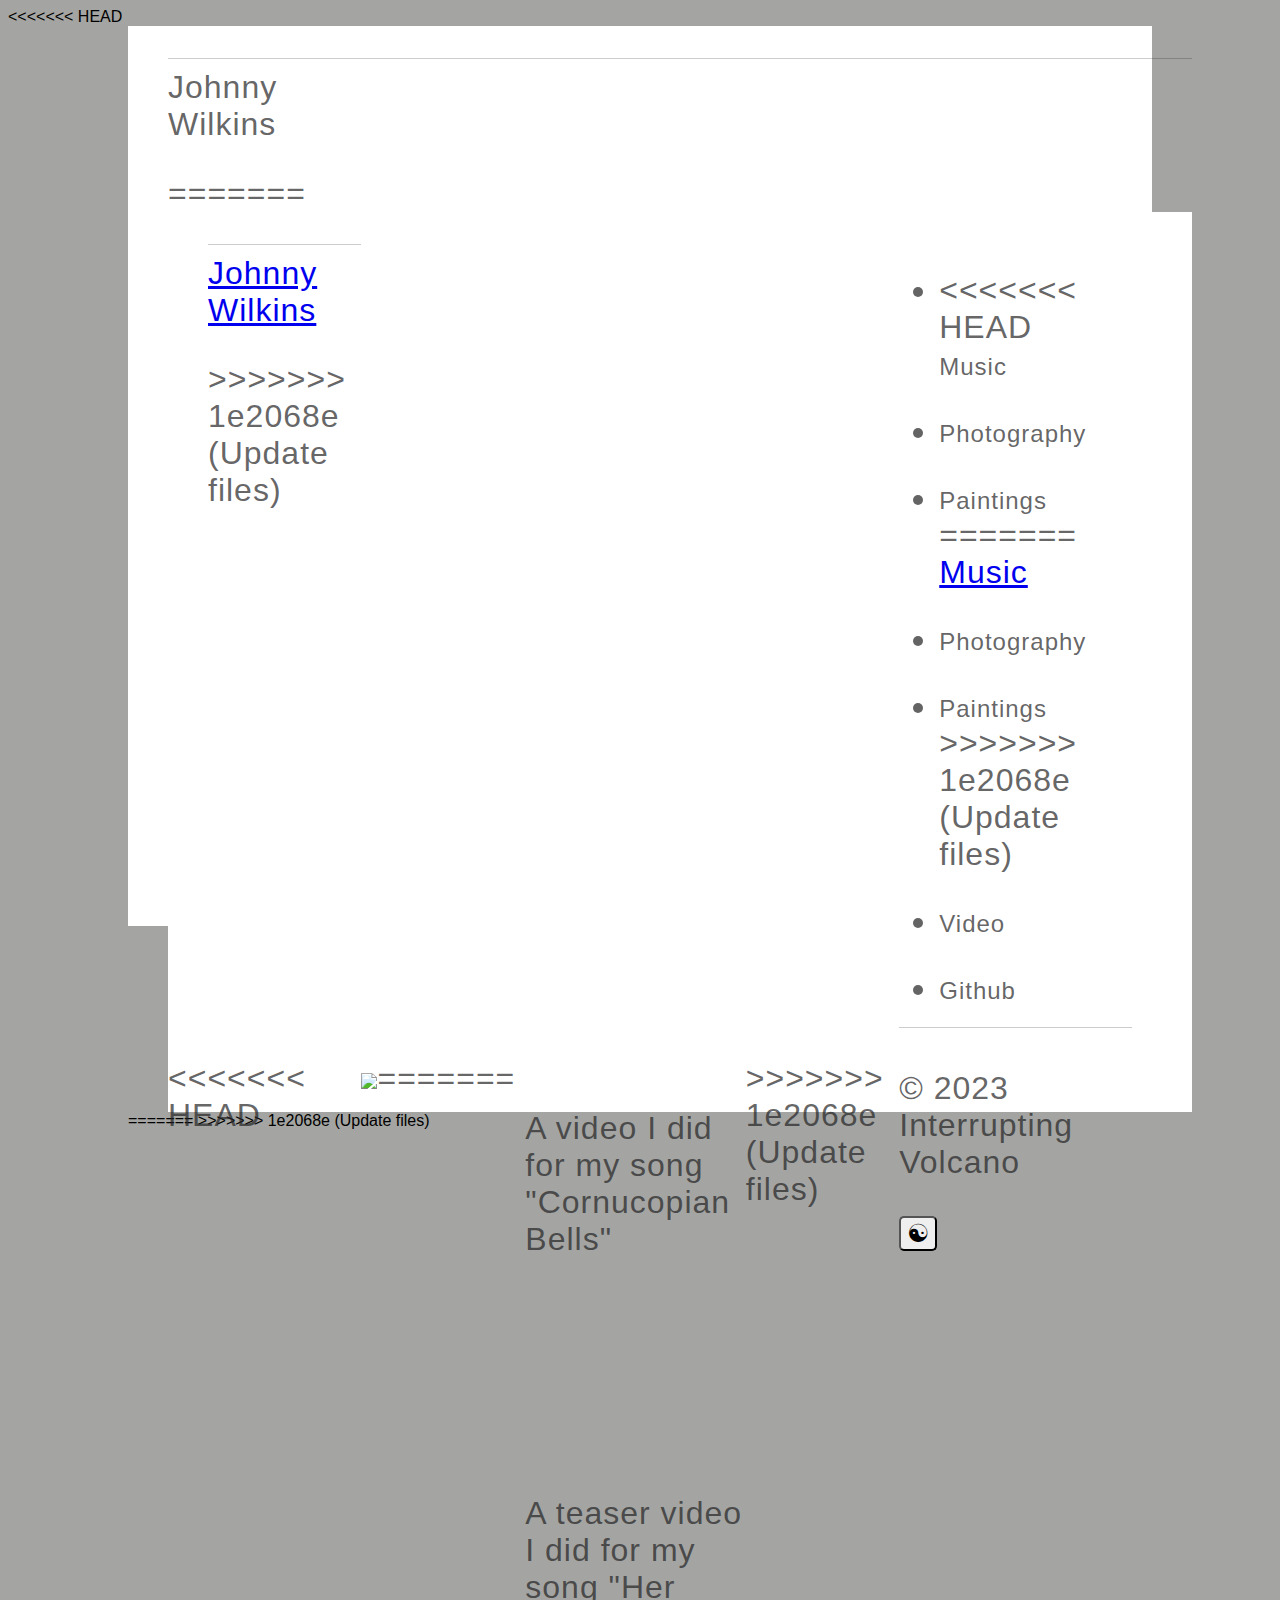
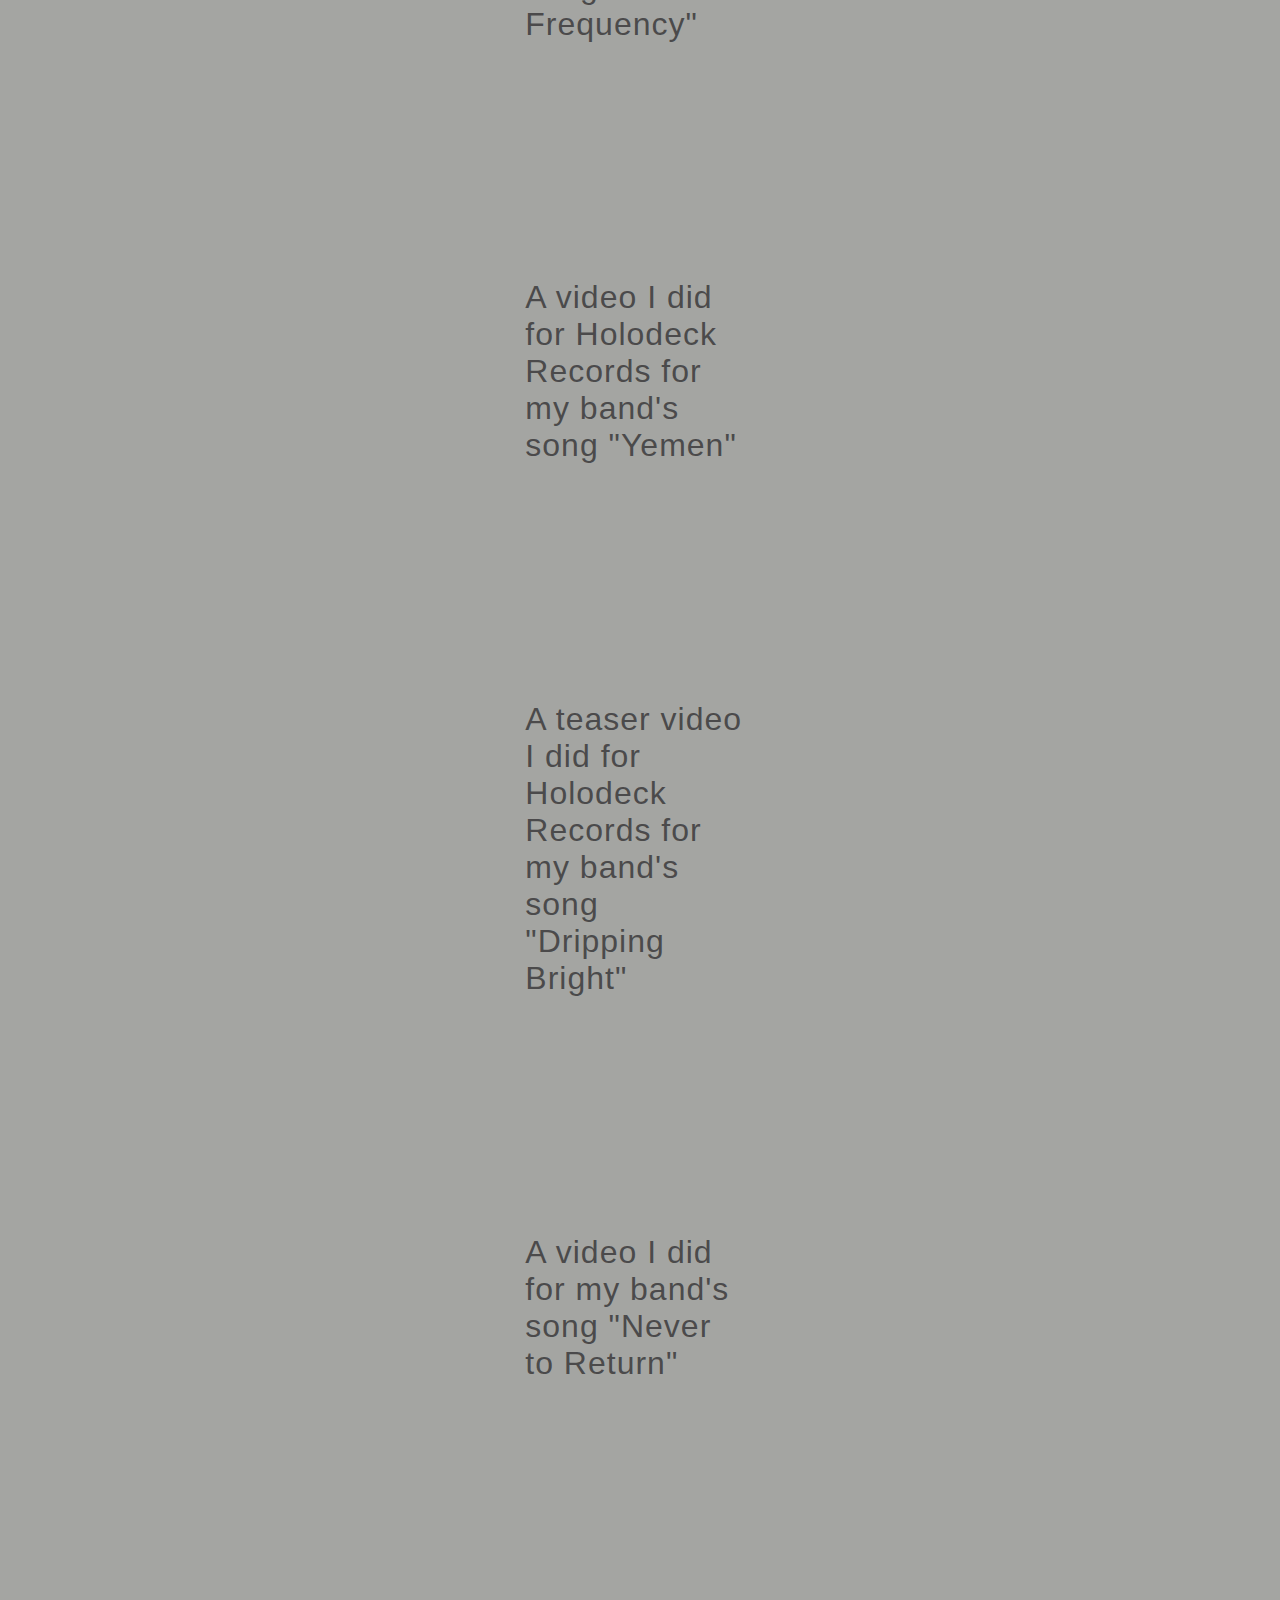
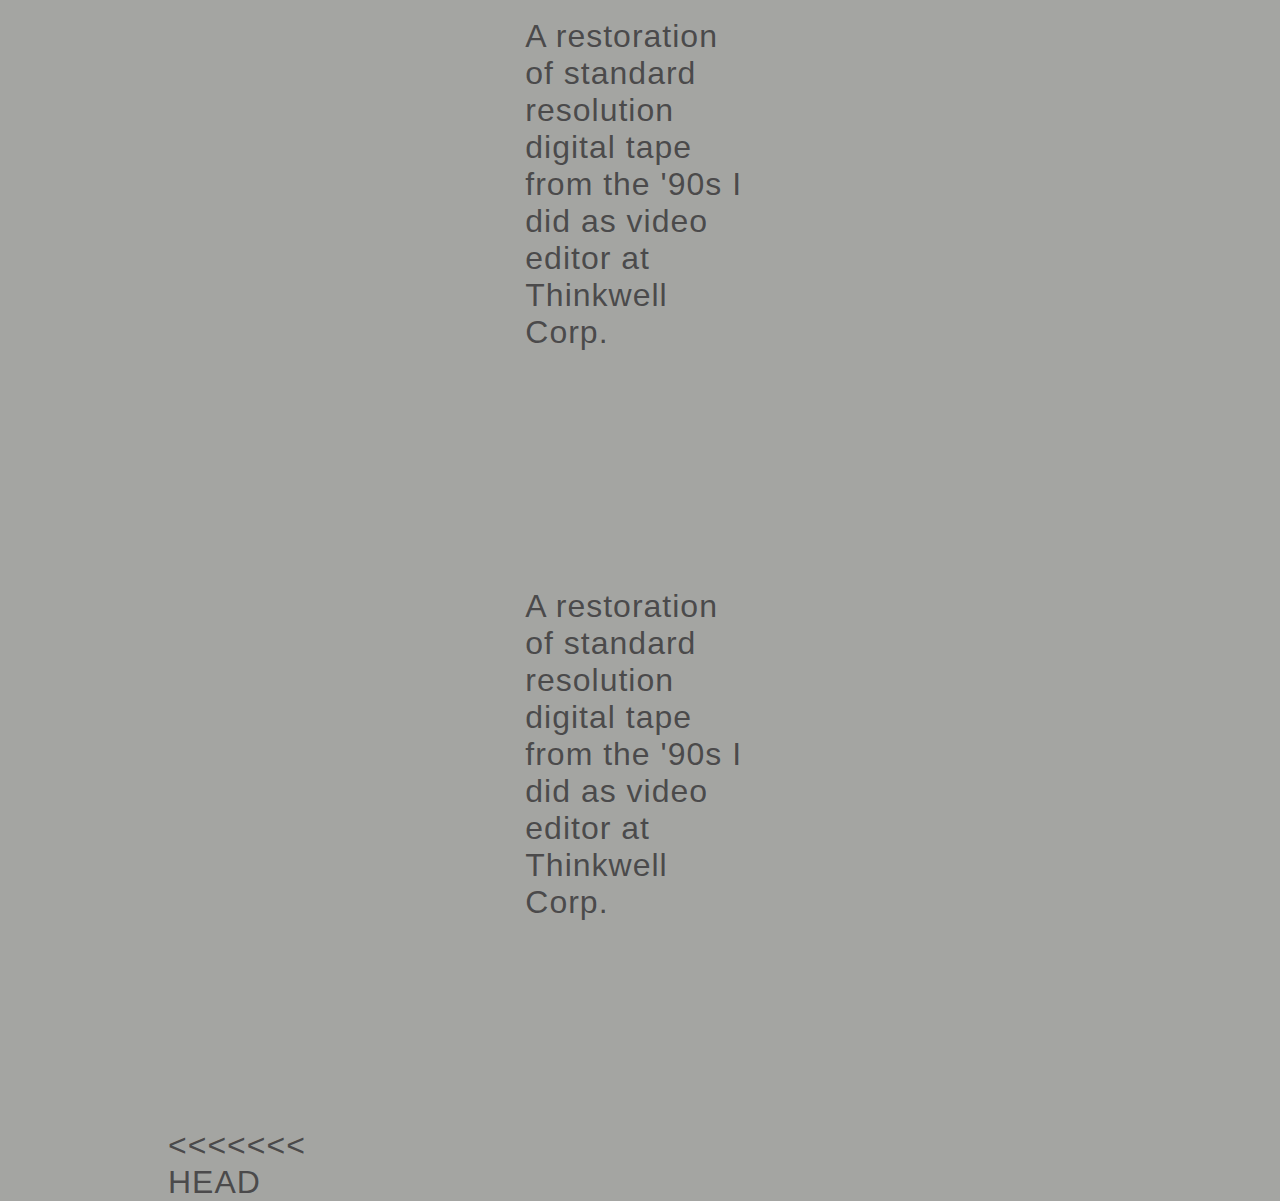
==== Video/video.html @ c5a8947a "Add files from Personal Website" ====
<!DOCTYPE html>
<html lang="en" class="light">
<head>
  <meta charset="UTF-8">
  <meta http-equiv="X-UA-Compatible" content="IE=edge">
  <meta name="viewport" content="width=device-width, initial-scale=1.0">
  <title>Johnny Wilkins</title>
  <link rel="stylesheet" href="style.css">
  <link rel="stylesheet" href="reset.css">
  <script src="script.js" defer></script>

</head>
<body>

<<<<<<< HEAD
  <div class="container">

    <div class="header">
      <p>Johnny <br> Wilkins</p>
=======
  <section class="container">

    <div class="header">
      <a href="../index.html">
      <p>Johnny <br> Wilkins</p>
    </a>
>>>>>>> 1e2068e (Update files)
    </div>
      
    <div class="menu1">    
      <ul>
        <li>
<<<<<<< HEAD
          <a href="https://itsonlymerecords.bandcamp.com/">Music</a></li>
        <li>
          <a href=#>Photography</a></li>
        <li>
          <a href=# class="paintings">Paintings</a></li>
=======
          <a href="../Music/music.html">Music</a></li>
        <li>
          <a href="../Photography/photography.html">Photography</a></li>
        <li>
          <a href="../Paintings/painting.html" class="paintings">Paintings</a></li>
>>>>>>> 1e2068e (Update files)
        <li>
          <a href=#>Video</a></li>
        <li>
          <a href="https://github.com/interruptingvolcano?tab=repositories">Github</a></li>
      </ul>
    </div>
    
<<<<<<< HEAD
    <div class="image-container">
      <img src="media/John_color_coffee_cafe.svg">
      <div class="image-text">
        <p>I'm a musician, artist, and fledgling developer from Texas. Thanks for visiting.</p>
      </div>
    </div>
=======
    
    <div class="video-container">
      <p>A video I did for my song "Cornucopian Bells"</p>
      <div class="video">
      
        <iframe width="620" height="360" src="https://www.youtube.com/embed/RymSesNUGsg" title="One Far West - Cornucopian Bells (Official Video)" frameborder="0" allow="accelerometer; autoplay; clipboard-write; encrypted-media; gyroscope; picture-in-picture; web-share" allowfullscreen></iframe>   
    </div>
    
    <p>A teaser video I did for my song "Her Frequency"</p>

    <div class="video">
      <iframe width="620" height="360" src="https://www.youtube.com/embed/_kUIyCW_VwA" title="One Far West - Her Frequency (Teaser Video)" frameborder="0" allow="accelerometer; autoplay; clipboard-write; encrypted-media; gyroscope; picture-in-picture; web-share" allowfullscreen></iframe>
    </div>

    <p>A video I did for Holodeck Records for my band's song "Yemen"</p>

    <div class="video">
      <iframe width="620" height="360" src="https://www.youtube.com/embed/F7-5ObdMZSo" title="FiRES WERE SHOT - Yemen (Official Video)" frameborder="0" allow="accelerometer; autoplay; clipboard-write; encrypted-media; gyroscope; picture-in-picture; web-share" allowfullscreen></iframe>
    </div>

    <p>A teaser video I did for Holodeck Records for my band's song "Dripping Bright"</p>

    <div class="video">
      <iframe width="898" height="505" src="https://www.youtube.com/embed/yHyV-uVxIiM" title="FiRES WERE SHOT - Dripping Bright (Teaser)" frameborder="0" allow="accelerometer; autoplay; clipboard-write; encrypted-media; gyroscope; picture-in-picture; web-share" allowfullscreen></iframe>
    </div>

    <p>A video I did for my band's song "Never to Return"</p>

    <div class="video">
      <iframe width="777" height="583" src="https://www.youtube.com/embed/YEDy9Mp7hUI" title="FiRES WERE SHOT - Never to Return" frameborder="0" allow="accelerometer; autoplay; clipboard-write; encrypted-media; gyroscope; picture-in-picture; web-share" allowfullscreen></iframe>
    </div>

    <p>A restoration of standard resolution digital tape from the '90s I did as video editor at Thinkwell Corp.</p>
    <div class="video">
      <iframe width="620" height="360" src="https://www.youtube.com/embed/SOkMGWCLqoc" title="Calculus in 20 Minutes with Professor Edward Burger" frameborder="0" allow="accelerometer; autoplay; clipboard-write; encrypted-media; gyroscope; picture-in-picture; web-share" allowfullscreen></iframe>
    </div>

    <p>A restoration of standard resolution digital tape from the '90s I did as video editor at Thinkwell Corp.</p>

    <div class="video">
      <iframe width="620" height="360" src="https://www.youtube.com/embed/7rNnmOz0qMA" title="Simplifying Square Root Expressions" frameborder="0" allow="accelerometer; autoplay; clipboard-write; encrypted-media; gyroscope; picture-in-picture; web-share" allowfullscreen></iframe>
    </div>


    </div>
    
>>>>>>> 1e2068e (Update files)


    <div class="footer">
      <p> &#169; 2023 Interrupting Volcano </p>
      <button class="theme-toggle">&#x262F;</button>
    </div>

<<<<<<< HEAD
    
    <!-- <aside class="sidebar">
      
        <p class="author__info">Some text might go here, maybe?</p>
      </div>
    </aside> -->
  </div>
=======
  
  </section>
>>>>>>> 1e2068e (Update files)

 
</body>
</html>
---- Video/style.css ----
*,
*::before, 
*::after {
  box-sizing: border-box;
}


:root.dark {
  --background-color: rgba(35, 34, 36, 0.7);
  --color-text: rgba(255, 255, 255, .8);
  --border-top: 1px solid rgba(255, 255, 255, .5);
  --border-bottom: 1px solid rgba(255, 255, 255, .5);
  --hover-color: white;
}

:root.light {
  --background-color: white;
  --color-text: rgba(35, 34, 36, 0.7);
  --border-top: 1px solid rgba(0, 0, 0, .2);
  --border-bottom: 1px solid rgba(0, 0, 0, .2);
  --hover-color: black;
}

body {
  background-color: #a4a5a2;
  font-family:Helvetica, sans-serif;
<<<<<<< HEAD
  border: 2px solid black;
=======
  margin: 0;
>>>>>>> 1e2068e (Update files)

}

.container {
  display: grid;
<<<<<<< HEAD
  grid-template-columns: 2;
  grid-template-rows: 2;
=======
  grid-template-columns: repeat(6, 1fr);
  grid-template-rows: repeat(6, 1fr);
>>>>>>> 1e2068e (Update files)
  box-shadow: 0 0 3em rgba(239, 232, 232, 0.3);
  background-color: var(--background-color, white);
  width: 80vw;
  height: 100vh;
  margin: auto;
  position: relative; 
}

.header {
  /* position: fixed; */
  margin-top: 32px;
  border-top: var(--border-top, rgba(35, 34, 36, 0.7));
  font-size: 2rem;
  font-weight: 100;
  color: var(--color-text, rgba(35, 34, 36, 0.7));
  text-align: center;
  letter-spacing: 1px;
  text-align: start;
  margin-left: 40px;
}

.header p {
  margin-top: 10px;
}

.menu1 > ul {
  border-bottom: var(--border-top, rgba(35, 34, 36, 0.7));;
  padding-bottom: 20px;
  height: fit-content;
  margin-right: 30px;
}


.menu1, ul, li {
<<<<<<< HEAD
  grid-column: 2;
=======
  grid-column-start: 2;
  grid-column-end: 7;
>>>>>>> 1e2068e (Update files)
  display: flex;
  margin-right: 30px;
  margin-top: 30px;
  gap: 20px;
  justify-content: flex-end;
  flex-wrap: wrap;
}

li a {
  list-style-type: none;
  text-decoration: none;
  color: var(--color-text, black);
  font-size: clamp(1rem, 3vw, 1.5rem);
  font-weight: 100;

}

<<<<<<< HEAD
=======
.header > a {
  list-style-type: none;
  text-decoration: none;
  color: var(--color-text, black);
}

>>>>>>> 1e2068e (Update files)
a:hover {
  color: var(--hover-color, black);
  font-weight: 100;  
}

<<<<<<< HEAD
.image-container {
  margin-bottom: 400px;
  position: relative;
}

.image-container::before {
  content: '';
  position: absolute;
  top: 2em;
  bottom: 2em;
  left: 2em;
  right: 2em;
  opacity: 1;
  transition: transform ease-out 250ms;
  border-top: 1px solid white;
  border-bottom: 1px solid white;
  transform: scale(0, 1);
  z-index: 1;

}

.image-container::after {
  content: '';
  position: absolute;
  top: 2em;
  bottom: 2em;
  left: 2em;
  right: 2em;
  opacity: 1;
  transition: transform ease-out 250ms;
  border-left: 1px solid white;
  border-right: 1px solid white;
  transform: scale(1, 0);
}

.image-container:hover::before {
  transform: scale(1.05, 1);
}

.image-container:hover::after {
  transform: scale(1, 1.05);
}

.image-container, img {
  width: 100%;
  transition: opacity ease-out 250ms;
  filter: contrast(1.1);
}

.image-container:hover img {
  opacity: .6;
}


.image-text {
  position: absolute;
  bottom: 30em;
  font-size: clamp(1rem, 3vw, 1.5rem); 
  top: 66%;
  left: 50%;
  transform: translate(-50%, -50%);
  color: var(--color-text, black);
  font-weight: 500;
  opacity: 0;
  transition: opacity ease-out 250ms;
}

.image-container:hover .image-text {
  opacity: 1;
}

/* .sidebar {
  width: 80%;
  padding: 20px 2em;
  margin-left: 30px;
} */

=======
.video-container {
  grid-column-start: 3;
  grid-column-end: 7;
  overflow: auto;
  height: 70vh;
} 

.video {
  margin-bottom: 20px;
    clear: both;
    width: 100%;
    position: relative;
    padding-bottom: 56.25%;
    padding-top: 25px;
    height: 0;
}

.video iframe {
  position: absolute;
  padding-right: 40px;
  top: 0;
  left: 0;
  width: 100%;
  height: 100%;
}

.video-container > p {
  font-weight: 100;
  color: var(--color-text);
  margin-top: 50px;
  margin-left: 10px;
}

>>>>>>> 1e2068e (Update files)
.footer {
  display: flex;
  justify-content: end;
  gap: 16px;
  position: fixed;
  font-size: .8rem;
  left: 2em;
  bottom: .6em;
  width: 80%;
  color: var(--color-text, white);
  text-align: end;
}

.theme-toggle {
  border-radius: 5px;
  font-size: 25px;
}

<<<<<<< HEAD

=======
@media screen and (max-width: 900px) {
  .video-container {
    max-height: 25vh;
  }
}
>>>>>>> 1e2068e (Update files)
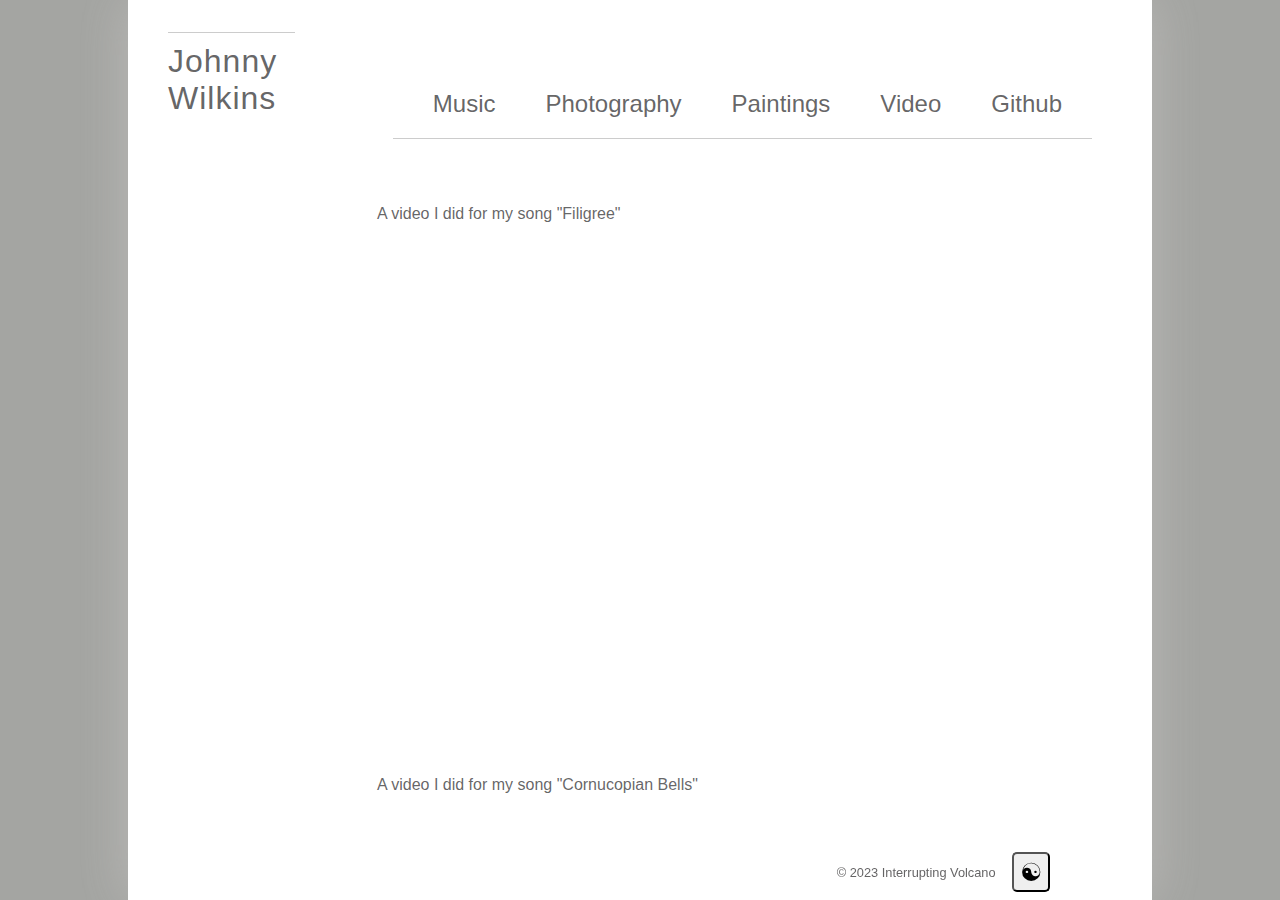
==== commit 0c6a5cf9: "Add new video (filigree)" ====
--- a/Video/video.html
+++ b/Video/video.html
@@ -12,52 +12,35 @@
 </head>
 <body>
 
-<<<<<<< HEAD
-  <div class="container">
-
-    <div class="header">
-      <p>Johnny <br> Wilkins</p>
-=======
   <section class="container">
 
     <div class="header">
       <a href="../index.html">
       <p>Johnny <br> Wilkins</p>
     </a>
->>>>>>> 1e2068e (Update files)
     </div>
       
     <div class="menu1">    
       <ul>
         <li>
-<<<<<<< HEAD
-          <a href="https://itsonlymerecords.bandcamp.com/">Music</a></li>
-        <li>
-          <a href=#>Photography</a></li>
-        <li>
-          <a href=# class="paintings">Paintings</a></li>
-=======
           <a href="../Music/music.html">Music</a></li>
         <li>
           <a href="../Photography/photography.html">Photography</a></li>
         <li>
           <a href="../Paintings/painting.html" class="paintings">Paintings</a></li>
->>>>>>> 1e2068e (Update files)
         <li>
-          <a href=#>Video</a></li>
+          <a href=#><strong>Video</strong></a></li>
         <li>
-          <a href="https://github.com/interruptingvolcano?tab=repositories">Github</a></li>
+          <a href="https://github.com/interruptingvolcano">Github</a></li>
       </ul>
     </div>
+    <div class="video-container">
+      <p>A video I did for my song "Filigree"</p>
+      <div class="video">
+      
+        <iframe width="620" height="360" src="https://www.youtube.com/embed/mQIN6f_Ygok" title="YouTube video player" frameborder="0" allow="accelerometer; autoplay; clipboard-write; encrypted-media; gyroscope; picture-in-picture; web-share" allowfullscreen></iframe>  
+    </div>
     
-<<<<<<< HEAD
-    <div class="image-container">
-      <img src="media/John_color_coffee_cafe.svg">
-      <div class="image-text">
-        <p>I'm a musician, artist, and fledgling developer from Texas. Thanks for visiting.</p>
-      </div>
-    </div>
-=======
     
     <div class="video-container">
       <p>A video I did for my song "Cornucopian Bells"</p>
@@ -104,7 +87,6 @@
 
     </div>
     
->>>>>>> 1e2068e (Update files)
 
 
     <div class="footer">
@@ -112,18 +94,8 @@
       <button class="theme-toggle">&#x262F;</button>
     </div>
 
-<<<<<<< HEAD
-    
-    <!-- <aside class="sidebar">
-      
-        <p class="author__info">Some text might go here, maybe?</p>
-      </div>
-    </aside> -->
-  </div>
-=======
   
   </section>
->>>>>>> 1e2068e (Update files)
 
  
 </body>
--- a/Video/style.css
+++ b/Video/style.css
@@ -25,23 +25,14 @@
 body {
   background-color: #a4a5a2;
   font-family:Helvetica, sans-serif;
-<<<<<<< HEAD
-  border: 2px solid black;
-=======
   margin: 0;
->>>>>>> 1e2068e (Update files)
 
 }
 
 .container {
   display: grid;
-<<<<<<< HEAD
   grid-template-columns: 2;
   grid-template-rows: 2;
-=======
-  grid-template-columns: repeat(6, 1fr);
-  grid-template-rows: repeat(6, 1fr);
->>>>>>> 1e2068e (Update files)
   box-shadow: 0 0 3em rgba(239, 232, 232, 0.3);
   background-color: var(--background-color, white);
   width: 80vw;
@@ -76,12 +67,8 @@
 
 
 .menu1, ul, li {
-<<<<<<< HEAD
-  grid-column: 2;
-=======
   grid-column-start: 2;
   grid-column-end: 7;
->>>>>>> 1e2068e (Update files)
   display: flex;
   margin-right: 30px;
   margin-top: 30px;
@@ -99,104 +86,23 @@
 
 }
 
-<<<<<<< HEAD
-=======
 .header > a {
   list-style-type: none;
   text-decoration: none;
   color: var(--color-text, black);
 }
 
->>>>>>> 1e2068e (Update files)
 a:hover {
   color: var(--hover-color, black);
   font-weight: 100;  
 }
 
-<<<<<<< HEAD
-.image-container {
-  margin-bottom: 400px;
-  position: relative;
-}
-
-.image-container::before {
-  content: '';
-  position: absolute;
-  top: 2em;
-  bottom: 2em;
-  left: 2em;
-  right: 2em;
-  opacity: 1;
-  transition: transform ease-out 250ms;
-  border-top: 1px solid white;
-  border-bottom: 1px solid white;
-  transform: scale(0, 1);
-  z-index: 1;
-
-}
-
-.image-container::after {
-  content: '';
-  position: absolute;
-  top: 2em;
-  bottom: 2em;
-  left: 2em;
-  right: 2em;
-  opacity: 1;
-  transition: transform ease-out 250ms;
-  border-left: 1px solid white;
-  border-right: 1px solid white;
-  transform: scale(1, 0);
-}
-
-.image-container:hover::before {
-  transform: scale(1.05, 1);
-}
-
-.image-container:hover::after {
-  transform: scale(1, 1.05);
-}
-
-.image-container, img {
-  width: 100%;
-  transition: opacity ease-out 250ms;
-  filter: contrast(1.1);
-}
-
-.image-container:hover img {
-  opacity: .6;
-}
-
-
-.image-text {
-  position: absolute;
-  bottom: 30em;
-  font-size: clamp(1rem, 3vw, 1.5rem); 
-  top: 66%;
-  left: 50%;
-  transform: translate(-50%, -50%);
-  color: var(--color-text, black);
-  font-weight: 500;
-  opacity: 0;
-  transition: opacity ease-out 250ms;
-}
-
-.image-container:hover .image-text {
-  opacity: 1;
-}
-
-/* .sidebar {
-  width: 80%;
-  padding: 20px 2em;
-  margin-left: 30px;
-} */
-
-=======
 .video-container {
   grid-column-start: 3;
   grid-column-end: 7;
   overflow: auto;
-  height: 70vh;
+  height: 73vh;
+  margin-bottom: 250px;
 } 
 
 .video {
@@ -225,7 +131,6 @@
   margin-left: 10px;
 }
 
->>>>>>> 1e2068e (Update files)
 .footer {
   display: flex;
   justify-content: end;
@@ -244,12 +149,51 @@
   font-size: 25px;
 }
 
-<<<<<<< HEAD
+@media screen and (max-width: 1200px) {
+  .video-container {
+    max-height: 56vh;
+    grid-column-start: 1;
+    grid-column-end: 6;
+    margin-left: 100px;
+    margin-bottom: 217px;
+  }
 
-=======
-@media screen and (max-width: 900px) {
-  .video-container {
-    max-height: 25vh;
+  .container {
+    width: 100vw;
+  }
+
+  .menu1, ul, li {
+    grid-row: 2;
+    display: flex;
+    justify-content: center;
+    margin-top: 10px;
+    flex-wrap: nowrap;
+    gap: 2px;
+
+  }
+
+  .menu1 > ul {
+    border-bottom: var(--border-top, rgba(35, 34, 36, 0.7));;
+    padding-bottom: 20px;
+    height: fit-content;
+    margin-left: -140px;
+  }
+
+  li a {
+    list-style-type: none;
+    text-decoration: none;
+    color: var(--color-text, black);
+    font-size: clamp(.5rem, 2.5vw, 1rem);
+    font-weight: 100;
+  
+  }
+
+  .video-container > p {
+    font-weight: 100;
+    color: var(--color-text);
+    margin-top: 0px;
+    margin-left: 0px;
+    font-size: .8rem;
   }
 }
->>>>>>> 1e2068e (Update files)
+
